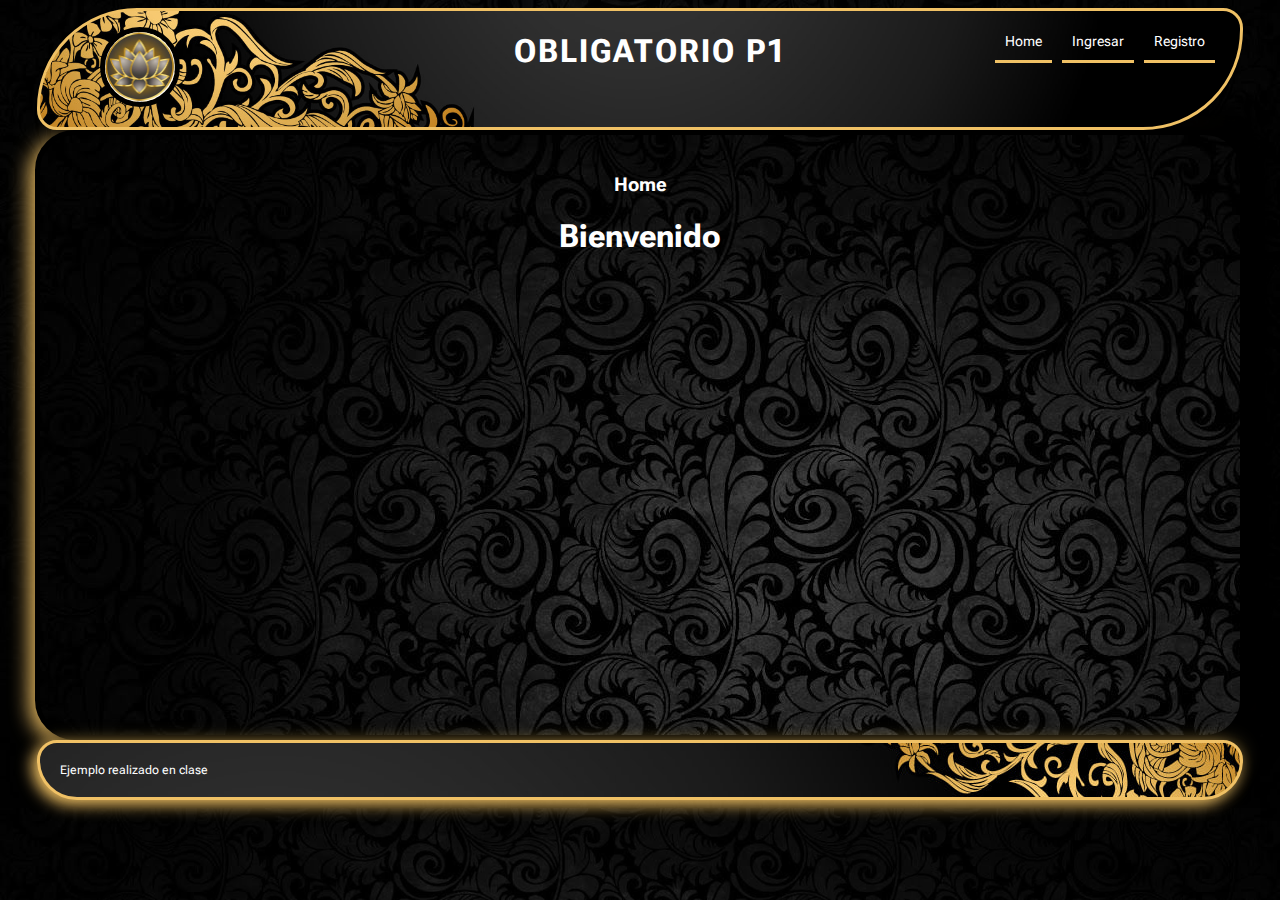
==== indexLeo.html @ 6aafdc89 "Commit-New-indexLeo-HTML-estilosLeo-CSS" ====
<!DOCTYPE html>
<html lang="es">

<head>
  <link rel="icon" href="data:,">
  <meta charset="UTF-8">
  <meta name="viewport" content="width=device-width, initial-scale=1.0">
  <title>Ejercicio integrador</title>
  <link rel="stylesheet" href="css/estilosLeo.css">
</head>

<body>

<!-- ----------------------------- -->
<!-- CABEZAL -->
<!-- ----------------------------- -->
<header id="cabezal">
<!-- LOGO -->
<!-- ------------------------------------------------------- -->
  <figure>
    <img id="logo" src="./img/logo.jpg" alt="logo">
  </figure>
  
  <h1>OBLIGATORIO P1</h1>
<!-- MENU PRINCIPAL -->
<!-- ------------------------------------------------------- -->
  <nav>
    <ul id="navPrincipal">

      <li id="btnMenuHome">
        <a>Home</a>
      </li>

      <li id="btnMenuLogin">
        <a>Ingresar</a>
      </li>
      <li id="btnMenuRegistro">
        <a>Registro</a>
      </li>
      <li id="btnMenuCerrarSesion">
        <a>Salir</a>
      </li>
  </nav>

</header>

<!-- ----------------------------- -->
<!-- CONTENIDO PRINCIPAL -->
<!-- ----------------------------- -->

<main>

  <!-- MENU USUARIOS  -->

<section id="menuUsuarios">
    <!-- PERSONA -->
      <!-- ------------------------------------------------------- -->

  
  <div id="cabezalPersona" >

    <ul id="navSecundarioPersona">
      
      <li id="btnReservasPendientesPersonaMenu">
        <a>Reservas Pendientes</a>
      </li>
      <li id="btnReservasFinalizadasPersonaMenu">
        <a>Reservas Finalizadas</a>
      </li>
      <li id="btnReservarPersonaMenu">
        <a>Reservar</a>
      </li>
      <li id="btnEstadisticasPersonaMenu">
        <a>Estadísticas</a>
      </li>
    </ul>
  </div>

  <!-- LOCAL -->
    <!-- ------------------------------------------------------- -->
  <div id="cabezalLocal" >

    <ul id="navSecundarioLocal">
      
      <li id="btnAdministrarReservasLocalMenu">
        <a>Administrar Reservas</a>
      </li>
      <li id="btnEstadisticasLocalMenu">
        <a>Estadisticas</a>
      </li>
      <li id="btnAdministrarLocalMenu">
        <a>Administrar</a>
      </li>
    </ul>
    
  </div>
  
</section>
<!-- FIN MENU USUARIOS -->
    

<!-- CONTENIDO Y PANTALLAS -->
<section id="contenido">

  <!-- HOME -->
  <!-- ------------------------------------------------------- -->
      <div id="divHome">
        <h3>Home</h3>
        <h1>Bienvenido</h1>
      </div>

  <!-- LOGIN -->
  <!-- ------------------------------------------------------- -->
      <div id="divLogin">
        <h3>Ingreso</h3>
        <label for="txtLoginUsuario">Usuario:</label>
        <input id="txtLoginUsuario" type="text">
        <br><br>
        <label for="txtLoginPassword">Password:</label>
        <input id="txtLoginPassword" type="password">
        <br><br>
        <input type="button" value="Ingresar" id="btnLoginIngresar">
        <br><br>
        <div id="divLoginMensajes"></div>
      </div>

<!-- REGISTRO -->
    <!-- ------------------------------------------------------- -->
      <div id="divRegistro">
        <h3>Registro</h3>
        <label for="txtRegistroUsuario">Usuario:</label>
        <input id="txtRegistroUsuario" type="text">
        <br><br>
        <label for="txtRegistroPassword">Password:</label>
        <input id="txtRegistroPassword" type="password">
        <br><br>
        <input type="button" value="Registrarse" id="btnRegistrarse">
        <br><br>
        <div id="divRegistroMensajes"></div>
      </div>

  <!-- ------------------------------------------------------- --> 
<!-- PANTALLAS PERSONA -->
 <!-- ------------------------------------------------------- -->
 
 
       <!-- Realizar Reserva en Local -->
    <!-- ------------------------------------------------------- -->


    <div id="realizarReserva">
      <label for="localAReservar">Local:</label>
      <select name="localAReservar" id="localAReservar">
          <option selected value="1">Local 1</option>
          <option value="2">Local 2</option>
      </select>
      <br>
      <br>
      <label for="cantidadAReservar">Cupos a reservar:</label>
      <input type="number" id="cantidadAReservar">
  <br>
  <br>
  <input type="button" id="btnRealizarReserva" value="Reservar">
  <hr>
  </div>

    
<!-- ESTADISTICAS -->
  <!-- ------------------------------------------------------- -->

  <div id="infoEstadistica">
    <!-- INFORMACION DE LOCAL -->
  <!-- ------------------------------------------------------- -->
            <div id="infoEstadisticaLocal">
                <h3>Local</h3>
                <p id="pPorcentajeDeOcpacion">Ocupación 20%</p>
    
                <p id="pPromedioDeCalificacion">Calificación del local : 4.9</p>
    
                <h4>Listado de calificaciones por local.</h4>
                <ul id="ulListadoDeCalificaciones">
                    <li>local 1: 4.3</li>
                    <li>local 2: 3.3</li>
                    <li>local 3: 4.0</li>
                    <li>local 4: 4.5</li>
                </ul>
            <h4>Reservas.</h4>
                <p id="pTotalDeReservas">Total de reservas: 52</p>
                <p id="pTotalDeReservasPendientes">Total de pendientes: 22</p>
                <p id="pTotalDeReservasFinalizadas">Total de finalizadas: 30</p>
            </div> 
                
    <!-- INFORMACION PERSONA -->
   <!-- ------------------------------------------------------- --> 
                <div id="infoEstadisticaPersona">
                    <h3>Persona</h3>
                    <h4>Listado de locales con reservas completadas.</h4>
                    <ul id="ulListadoDeReservasCompletadas">
                        <li>local 1  \ 15 reservas hechas \ Reservas taltales del local : 50 \ 7.5  % de resevas hechas por el usuario</li>
                        <li>local 2: \ 2  reservas hechas \ Reservas taltales del local : 33 \ 6.6  % de resevas hechas por el usuario</li>
                        <li>local 4: \ 9  reservas hechas \ Reservas taltales del local : 42 \ 37.8 % de resevas hechas por el usuario</li>
                    </ul>
                <h4>Local con mas reservas hechas.</h4>
    
                <ul id="ulLocalConMasReservas">
                    <li>local 1  \ 15 reservas hechas</li>
                </ul>
                   
    
    
            </div>
    
    
      </div>
              <!-- Reservas Pendientes -->
    <!-- ------------------------------------------------------- -->
<div id="reservasPendientes">
  <ul>
    <li>
      <img  src="https://develotion.com/p1/2022_03/icon.png" alt="logo">
local 1 / 10 cupos  <a href="#">Ver</a>
    </li>
    <li>
      <img  src="https://develotion.com/p1/2022_03/icon.png" alt="logo">
local 2 / 3 cupos  <a href="#">Ver</a>
    </li>
    <li>
      <img  src="https://develotion.com/p1/2022_03/icon.png" alt="logo">
local 3 / 25 cupos  <a href="#">Ver</a>
    </li>
    <li>
      <img  src="https://develotion.com/p1/2022_03/icon.png" alt="logo">
local 4 / 7 cupos  <a href="#">Ver</a>
    </li>

    <li>
      <img  src="https://develotion.com/p1/2022_03/icon.png" alt="logo">
local 4 / 7 cupos  <a href="#">Ver</a>
    </li>
   
  </ul>
</div>


      <!-- calificar RESERVA FINALIZADA -->
  <!-- ------------------------------------------------------- -->
    <div id="reservasFinalizadas">
    
    <br>
    <fieldset>
      <legend>Puntua tu reserva</legend>
      <label>
          <input type="radio" name="numero" value="1"> 1
      </label>
      <label>
          <input type="radio" name="numero" value="2"> 2
      </label>
      <label>
          <input type="radio" name="numero" value="3"> 3
      </label>
      <label>
          <input type="radio" name="numero" value="4"> 4
      </label>
      <label>
          <input type="radio" name="numero" value="5"> 5
      </label>
    <br>
    <br>
      <input type="button" id="btnPuntuar" value="Puntuar">
    </fieldset>
    
    <hr>
    </div>

 <!-- ------------------------------------------------------- --> 
<!-- PANTALLAS LOCAL -->
 <!-- ------------------------------------------------------- -->




    <!-- ADMINISTRAR LOCAL -->
    <!-- ------------------------------------------------------- -->
    <div id="administrarLocal">
      <label for="habilitarDisponibilidad">Habilitar disponibilidad:</label>
      <br>
      <br>
      <select name="habilitarDisponibilidad" id="habilitarDisponibilidad">
          <option selected value="Habilitado">Habilitado</option>
          <option value="Deshabilitado">Deshabilitado</option>
      </select>
      <hr>
      <label for="txtCupoMaximo">Modificar cupo maximo:</label>
      <br>
      <br>
        <input id="txtCupoMaximo" type="number">
  <hr>
  </div>
   
         <!-- CAMBIAR ESTADO DE RESERVA -->
    <!-- ------------------------------------------------------- -->

<div id="adminReserva">
  <label for="buscadorDeReservas">Buscar una Reserva:</label>
  <input type="text" id="buscadorDeReservas" placeholder="Ingrese palabra clave...">
  <input type="button" value="Buscar" id="btnBuscarReservas">
  <br>
  <br>
  <h3>Lista de Reservas Pendientes:</h3>
  <uladmi>
      <li>Reserva Asiento 1 Fila 8
      <div id="reservaPendiente01">
          <label for="estadoReserva01">Estado de la Reserva:</label>
          <select id="estadoReserva01">
              <option selected value="pendiente">Pendiente</option>
              <option value="finalizado">Finalizado</option>
          </select>
      </div>
      </li>
      <li>Reserva Asiento 2 Fila 8
      <div id="reservaPendiente02">
          <label for="estadoReserva02">Estado de la Reserva:</label>
          <select id="estadoReserva02">
              <option selected value="pendiente">Pendiente</option>
              <option value="finalizado">Finalizado</option>
          </select>
      </div>
      </li>
  </ul>
  <button id="btnGuardarCambiosReservas">Guardar Cambios</button>
  <hr>
  </div>
</section>

</main>
<!-- FIN DEL CONTENIDO PRINCIPAL -->


<!-- PIE DE PANTALLA -->
<div id="pie">
  <a href="https://www.ort.edu.uy">Ejemplo realizado en clase</a>
</div><!-- FIN PIE -->





<!-- scripts -->
  <script type="text/javascript" src="js/clases.js"></script>
  <script type="text/javascript" src="js/index.js"></script>
</body>

</html>
---- css/estilosLeo.css ----
@charset "utf-8";
/* CSS Document */

@import url("https://fonts.googleapis.com/css2?family=Roboto+Flex:opsz@8..144&display=swap");


/* FORMATO DE TEXTOS */
/* ------------------------------------------------------------------------- */
header h1 {
  letter-spacing: 2px;
  margin-left: 110px;
  color: white;
}
h1,
h2,
h3,
h5,
h6 {
  font-family: "Roboto Flex", sans-serif;
}

h2 {
  width: 60%;
}

h4 {
  float: right;
  font-weight: 400;
  width: 30%;
  margin-top: 26px;
  text-align: right;
}

/* FORMATOS EN INPUTS */
/* ------------------------------------------------------------------------- */

textarea {
  min-height: 80px;
}

label {
  min-width: 80px;
  text-align: left;
  display: inline-block;
  vertical-align: top;
}

input,
select,
textarea {
  background-color: #303036;
  color: #fffaff;
  border: 1px solid #ccc;
  padding: 5px 10px;
  font-family: "Roboto Flex", sans-serif;
  min-width: 200px;
  border-radius: 5px;
  font-size: 14px;
}


/* BODY Y HTML */
/* ------------------------------------------------------------------------- */

body {
  font-family: "Roboto Flex", sans-serif;
  background-color: black;
  background-image: url("../img/fondoPrincipal.jpg");
  background-size: cover;
}


/* CABEZAL */
/* ------------------------------------------------------------------------- */
header {
  display: flex;
  justify-content: space-between;
  position: relative;
  z-index: 100;

  margin: 0 auto;
  width: 1200px;

  background-color: #d7d1603b;
  background-image: url("../img/fondoHeader.png");
  background-size: 100%;
  background-position: bottom left;
  
  border: solid 3px #f0c165;
  border-radius: 100px 20px 100px 20px;
  
  
}

#logo {
  background-color: #000;
  border: solid 5px #000;
  border-radius: 100%;
  margin: 0 20px;
  width: 70px;
  height: 70px;
}


/* CONTENIDO PRINCIPAL */
/* ------------------------------------------------------------------------- */
main {
  margin: 0 auto;
  width: 1200px;
  height: 600px;
  color: white;
  background-color: black;
  background-image: url("../img/fondoPrincipal.jpg");
  /* border: solid 3px #f0c165; */
  border: solid 5px black;
  
  border-radius: 40px;
  box-shadow: 20px -20px 20px#000, 20px 20px 20px#000, -5px 5px 20px #f0c165;
}

/* MENUS */
/* ------------------------------------------------------------------------- */
#navPrincipal,
#navSecundarioLocal,
#navSecundarioPersona {
  max-width: 600px;
  margin-right: 20px;
  margin-top: 5px;
  
  display: flex;
}

#navSecundarioLocal,
#navSecundarioPersona {
  margin: 0;
  padding: 5px;
  
  background-color: #030303ca;
  background-image: url("../img/fondoHeader.png");
  background-size: cover;

  border-bottom: 2px solid #f0c165;
  border-radius: 40px 0 40px 0;
  box-shadow: 0px 0px 10px #f0c165;
  /* box-shadow: -5px 5px 5px #a28b47, 2px 2px 2px #a28b47; */
}


#navPrincipal li,
#navSecundarioLocal li,
#navSecundarioPersona li {
  font-family: "Roboto Flex", sans-serif;
  list-style-type: none;
  margin: 5px;
  padding: 10px;
  border-bottom: 3px solid #f0c165;
  
}


#navPrincipal a,
#navSecundarioLocal a,
#navSecundarioPersona a {
  color: #fffaff;
  cursor: pointer;
  color: #fff;
  font-size: 14px;
}


#divLogin,
#divRegistro,
#divHome {
  text-align: center;
}
/* CONTENIDO Y PANTALLAS */
/* ------------------------------------------------------------------------- */
#contenido {
  height: 80%;
  padding: 20px;
}

#contenido img {
  max-width: 100%;
  margin-bottom: 1%;
}

/* PANTALLAS PERSONA */
/* ------------------------------------------------------------------------- */
#reservasPendientes {
  width: 100%;
  background-color: rgba(0, 0, 0, 0.467);
  border: solid 4px white;
  overflow: scroll;
  height: 450px;
}

/* PIE DEL WORCKSPACE */
/* ------------------------------------------------------------------------- */
#pie {
  background-color: #000;
  background-image: url("../img/fondoHeader.png");
  border: solid 3px #f0c165;
  background-position: top right;
  border-radius: 20px 20px 40px 40px;
  box-shadow: 5px -5px 15px #a28b472c, 5px 5px 15px #a28b470f,
    -5px 5px 15px #f0c165;

  margin: 0 auto;
  width: 1160px;
  clear: both;
  padding: 20px;
  color: #fff;
  font-size: 12px;
}

#pie a {
  text-decoration: none;
  color: #fff;
}


/* FORMATOS DE TABLAS AUN NO IMPLEMENTADO */
/* ------------------------------------------------------------------------- */
table,
th,
td {
  border-collapse: collapse;
  border: #000 1px solid;
  padding: 5px;
  background-color: #fff;
}

table img,
td > input[type="button"] {
  width: 100px;
  min-width: 50px;
}

th {
  background-color: #303036;
  color: #fff;
  font-weight: normal;
}
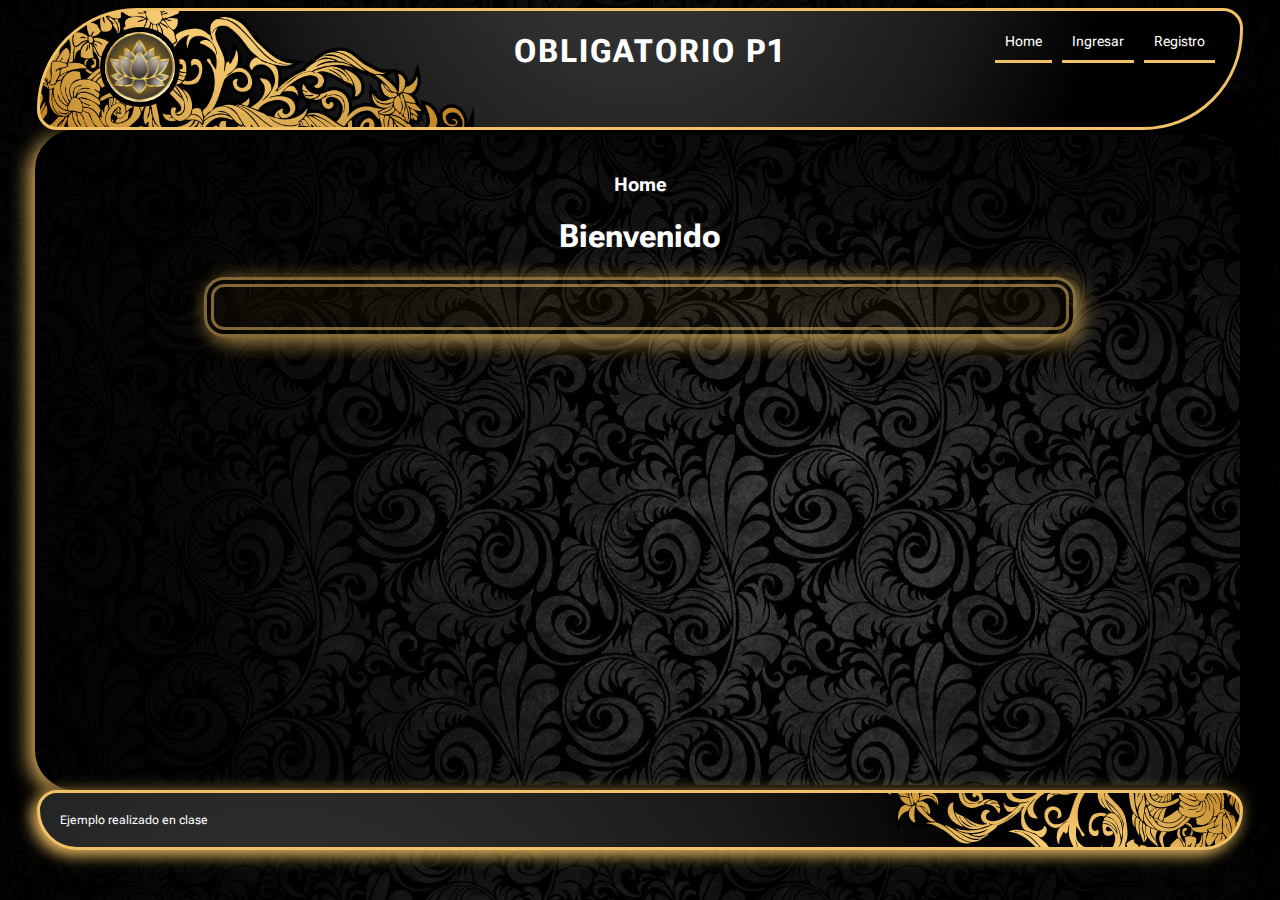
==== commit aae0b3d0: "Commit-varios-desarrollos" ====
--- a/indexLeo.html
+++ b/indexLeo.html
@@ -5,7 +5,7 @@
   <link rel="icon" href="data:,">
   <meta charset="UTF-8">
   <meta name="viewport" content="width=device-width, initial-scale=1.0">
-  <title>Ejercicio integrador</title>
+  <title>OBLIGATORIO P1</title>
   <link rel="stylesheet" href="css/estilosLeo.css">
 </head>
 
@@ -111,7 +111,7 @@
 
   <!-- LOGIN -->
   <!-- ------------------------------------------------------- -->
-      <div id="divLogin">
+      <div id="divLogin" class="fondoBlureado">
         <h3>Ingreso</h3>
         <label for="txtLoginUsuario">Usuario:</label>
         <input id="txtLoginUsuario" type="text">
@@ -126,13 +126,16 @@
 
 <!-- REGISTRO -->
     <!-- ------------------------------------------------------- -->
-      <div id="divRegistro">
+      <div id="divRegistro" class="fondoBlureado">
         <h3>Registro</h3>
         <label for="txtRegistroUsuario">Usuario:</label>
         <input id="txtRegistroUsuario" type="text">
         <br><br>
         <label for="txtRegistroPassword">Password:</label>
         <input id="txtRegistroPassword" type="password">
+        <br><br>
+        <label for="txtRegistroNombre">Nombre:</label>
+        <input id="txtRegistroNombre" type="text">
         <br><br>
         <input type="button" value="Registrarse" id="btnRegistrarse">
         <br><br>
@@ -148,8 +151,24 @@
     <!-- ------------------------------------------------------- -->
 
 
-    <div id="realizarReserva">
-      <label for="localAReservar">Local:</label>
+    <div id="realizarReserva" class="fondoBlureado">
+
+      <table>
+        <thead>
+          <tr>
+            <th>Foto</th>
+            <th>Local</th>
+            <th>Tipo de local</th>
+            <th>Disponibilidad</th>
+            <th>Acciones</th>
+          </tr>
+        </thead>
+        <tbody id="bodyTablaReservar">
+        </tbody>
+      </table>
+
+      
+      <!-- <label for="localAReservar">Local:</label>
       <select name="localAReservar" id="localAReservar">
           <option selected value="1">Local 1</option>
           <option value="2">Local 2</option>
@@ -161,8 +180,12 @@
   <br>
   <br>
   <input type="button" id="btnRealizarReserva" value="Reservar">
-  <hr>
+  <hr> -->
   </div>
+
+  <div id="verDatosLocalAReservar" class="fondoBlureado">
+    
+    </div>
 
     
 <!-- ESTADISTICAS -->
@@ -171,7 +194,7 @@
   <div id="infoEstadistica">
     <!-- INFORMACION DE LOCAL -->
   <!-- ------------------------------------------------------- -->
-            <div id="infoEstadisticaLocal">
+            <div id="infoEstadisticaLocal"  class="fondoBlureado">
                 <h3>Local</h3>
                 <p id="pPorcentajeDeOcpacion">Ocupación 20%</p>
     
@@ -192,7 +215,7 @@
                 
     <!-- INFORMACION PERSONA -->
    <!-- ------------------------------------------------------- --> 
-                <div id="infoEstadisticaPersona">
+                <div id="infoEstadisticaPersona" class="fondoBlureado">
                     <h3>Persona</h3>
                     <h4>Listado de locales con reservas completadas.</h4>
                     <ul id="ulListadoDeReservasCompletadas">
@@ -214,7 +237,23 @@
       </div>
               <!-- Reservas Pendientes -->
     <!-- ------------------------------------------------------- -->
-<div id="reservasPendientes">
+<div id="reservasPendientes" class="fondoBlureado">
+
+  <table>
+    <thead>
+      <tr>
+        <th>Foto</th>
+        <th>Local</th>
+        <th>Cupos</th>
+        <th>Acciones</th>
+      </tr>
+    </thead>
+    <tbody id="bodyTablaReservasPendientes">
+    </tbody>
+  </table>
+
+
+<!--   
   <ul>
     <li>
       <img  src="https://develotion.com/p1/2022_03/icon.png" alt="logo">
@@ -239,37 +278,55 @@
     </li>
    
   </ul>
+</div> -->
+
+
 </div>
-
 
       <!-- calificar RESERVA FINALIZADA -->
   <!-- ------------------------------------------------------- -->
-    <div id="reservasFinalizadas">
+    <div id="reservasFinalizadas" >
     
     <br>
-    <fieldset>
+    <table>
+      <thead>
+        <tr>
+          <th>Foto</th>
+          <th>Local</th>
+          <th>Cupos</th>
+          <th>Puntuacion</th>
+          <th>Acciones</th>
+          
+        </tr>
+      </thead>
+      <tbody id="bodyTablaPuntuarReservasFinalizadas">
+      </tbody>
+    </table>
+
+
+    <!-- <fieldset>
       <legend>Puntua tu reserva</legend>
       <label>
-          <input type="radio" name="numero" value="1"> 1
+          1<input type="radio" name="numero" value="1">
       </label>
       <label>
-          <input type="radio" name="numero" value="2"> 2
+          2<input type="radio" name="numero" value="2">
       </label>
       <label>
-          <input type="radio" name="numero" value="3"> 3
+          3<input type="radio" name="numero" value="3">
       </label>
       <label>
-          <input type="radio" name="numero" value="4"> 4
+          4<input type="radio" name="numero" value="4">
       </label>
       <label>
-          <input type="radio" name="numero" value="5"> 5
+          5<input type="radio" name="numero" value="5">
       </label>
     <br>
     <br>
       <input type="button" id="btnPuntuar" value="Puntuar">
-    </fieldset>
-    
-    <hr>
+    </fieldset> -->
+    
+
     </div>
 
  <!-- ------------------------------------------------------- --> 
@@ -280,28 +337,58 @@
 
 
     <!-- ADMINISTRAR LOCAL -->
-    <!-- ------------------------------------------------------- -->
-    <div id="administrarLocal">
-      <label for="habilitarDisponibilidad">Habilitar disponibilidad:</label>
-      <br>
-      <br>
-      <select name="habilitarDisponibilidad" id="habilitarDisponibilidad">
-          <option selected value="Habilitado">Habilitado</option>
-          <option value="Deshabilitado">Deshabilitado</option>
-      </select>
-      <hr>
-      <label for="txtCupoMaximo">Modificar cupo maximo:</label>
-      <br>
-      <br>
-        <input id="txtCupoMaximo" type="number">
-  <hr>
-  </div>
+     <!-- ------------------------------------------------------- -->
+    
+        <div id="administrarLocal" class="fondoBlureado">
+          <hr>
+          <label for="habilitarDisponibilidad">Habilitar disponibilidad:</label>
+          <br>
+          <br>
+          <select name="habilitarDisponibilidad" id="habilitarDisponibilidad">
+              <!-- <option selected value="Habilitado">Habilitado</option>
+              <option value="Deshabilitado">Deshabilitado</option> -->
+          </select>
+
+          <p id="pMensajeHabilitarLocal"></p>
+
+          <hr>
+          <label for="txtCupoMaximo">Modificar cupo maximo:</label>
+          <br>
+          <br>
+            <input id="txtCupoMaximo" type="number">
+            <input type="button" value="Modificar" id="btnModificarCupoMaximo">
+            <p id="pMensajeModificarCupoMaximo"></p>
+            <hr>
+      </div>
+    
    
          <!-- CAMBIAR ESTADO DE RESERVA -->
     <!-- ------------------------------------------------------- -->
 
-<div id="adminReserva">
-  <label for="buscadorDeReservas">Buscar una Reserva:</label>
+<div id="adminReserva" class="fondoBlureado">
+
+  <div id="buscadorReservasPendientesLocal">
+    <label for="buscadorDeReservas">Buscar una Reserva:</label>
+    <input type="text" id="buscadorDeReservas" placeholder=" Nombre Cliente...">
+    <input type="button" value="Buscar" id="btnBuscarReservasEnLocal">
+    <br>
+    <br>
+  </div>
+  
+  
+  <table>
+    <thead>
+      <tr>
+        <th>Nombre</th>
+        <th>Cupos</th>
+        <th>Acciones</th>
+      </tr>
+    </thead>
+    <tbody id="bodyTablaReservasPendientesLocal">
+    </tbody>
+  </table>
+
+  <!-- <label for="buscadorDeReservas">Buscar una Reserva:</label>
   <input type="text" id="buscadorDeReservas" placeholder="Ingrese palabra clave...">
   <input type="button" value="Buscar" id="btnBuscarReservas">
   <br>
@@ -328,7 +415,7 @@
       </li>
   </ul>
   <button id="btnGuardarCambiosReservas">Guardar Cambios</button>
-  <hr>
+  <hr> -->
   </div>
 </section>
 
@@ -348,6 +435,7 @@
 <!-- scripts -->
   <script type="text/javascript" src="js/clases.js"></script>
   <script type="text/javascript" src="js/index.js"></script>
+ 
 </body>
 
 </html>--- a/css/estilosLeo.css
+++ b/css/estilosLeo.css
@@ -24,7 +24,7 @@
 }
 
 h4 {
-  float: right;
+  /* float: right; */
   font-weight: 400;
   width: 30%;
   margin-top: 26px;
@@ -39,7 +39,7 @@
 }
 
 label {
-  min-width: 80px;
+  min-width: 30px;
   text-align: left;
   display: inline-block;
   vertical-align: top;
@@ -53,7 +53,7 @@
   border: 1px solid #ccc;
   padding: 5px 10px;
   font-family: "Roboto Flex", sans-serif;
-  min-width: 200px;
+  /* min-width: 200px; */
   border-radius: 5px;
   font-size: 14px;
 }
@@ -79,7 +79,7 @@
   z-index: 100;
 
   margin: 0 auto;
-  width: 1200px;
+  max-width: 1200px;
 
   background-color: #d7d1603b;
   background-image: url("../img/fondoHeader.png");
@@ -104,10 +104,13 @@
 
 /* CONTENIDO PRINCIPAL */
 /* ------------------------------------------------------------------------- */
+html,body{
+  height: 85%;
+}
 main {
   margin: 0 auto;
-  width: 1200px;
-  height: 600px;
+  max-width: 1200px;
+  height: 100%;
   color: white;
   background-color: black;
   background-image: url("../img/fondoPrincipal.jpg");
@@ -173,6 +176,23 @@
 #divHome {
   text-align: center;
 }
+
+#divLogin,
+#divRegistro
+{
+display: flex;
+flex-wrap: nowrap;
+}
+
+#divLogin label,
+#divRegistro label
+{
+  margin-top: 5px;
+  width: 100px;
+  display: inline-block;
+}
+
+
 /* CONTENIDO Y PANTALLAS */
 /* ------------------------------------------------------------------------- */
 #contenido {
@@ -187,13 +207,135 @@
 
 /* PANTALLAS PERSONA */
 /* ------------------------------------------------------------------------- */
-#reservasPendientes {
-  width: 100%;
+ #reservasPendientes {
+  width: 90%;
   background-color: rgba(0, 0, 0, 0.467);
-  border: solid 4px white;
+  border: solid 4px #f0c165;
   overflow: scroll;
-  height: 450px;
-}
+  height: 95%;
+}
+/* Reservar */
+/* ------------------------------------------------------------------------- */
+#realizarReserva label{
+width: 200px;
+}
+
+#realizarReserva input{
+  width: 200px;
+  }
+
+  #localAReservar{
+   
+    width: 220px;
+    }
+
+
+/* Reservas finalizadas */
+/* ------------------------------------------------------------------------- */
+    #reservasFinalizadas{
+      margin: 0 auto;
+      width: 50%;
+    }
+
+    /* #reservasFinalizadas label{
+     
+          }
+    #reservasFinalizadas label input{
+   width: 10px;
+      position: absolute;
+                } */
+  #reservasFinalizadas table td fieldset{
+    display: flex;
+  
+   /* width: 400px; */
+  }
+
+  #reservasFinalizadas table td fieldset label{
+    position: relative;
+    width: 5px;
+  
+   /* width: 400px; */
+  }
+  #reservasFinalizadas table td fieldset label input{
+    width: 10px;
+    position: absolute;
+  
+   /* width: 400px; */
+  }
+
+  
+/* PANTALLAS LOCAL */
+/* ------------------------------------------------------------------------- */
+
+/* administrar reservas */
+/* ------------------------------------------------------------------------- */
+#buscadorReservasPendientesLocal{
+ margin-top: 40px;
+ margin-bottom: 20px;
+  text-align: center;
+}
+
+#buscadorReservasPendientesLocal label{
+padding-top: 5px;
+margin-right: 20px;
+}
+
+#buscadorReservasPendientesLocal input{
+  
+  margin-right: 20px;
+  }
+  /* ------------------------------------------------------------------------- */
+
+  /* administrar local */
+  /* ------------------------------------------------------------------------- */
+  .fondoBlureado{
+    margin: 0 auto;
+    padding: 20px;
+    text-align: center;
+    width: 70%;
+    position: relative;
+    border: double 10px #f0c26585;
+    border-radius: 20px;
+    box-shadow: 5px 5px 20px #f0c265bb;
+    z-index: 0;
+
+  }
+
+  .fondoBlureado::after{
+   
+    top: 0;
+    left: 0;
+    content: ' ';
+    position: absolute;
+    background-color: #ffaf0e13;
+    width: 100%;
+    height: 100%;
+    filter: blur(20px);
+    z-index: -1;
+  }
+
+  hr{
+    margin: 30px;
+    border: solid 1px #f0c165;
+    background-color: #f0c165;
+    box-shadow: 20px -20px 20px#000, 20px 20px 20px#000, -5px 5px 20px #f0c165;
+
+    
+  }
+
+  #pMensajeHabilitarLocal,#pMensajeModificarCupoMaximo{
+  height: 20px;
+}
+
+#txtCupoMaximo{
+  width: 80px;
+}
+
+
+
+
+/* Registro */
+/* ------------------------------------------------------------------------- */
 
 /* PIE DEL WORCKSPACE */
 /* ------------------------------------------------------------------------- */
@@ -207,7 +349,7 @@
     -5px 5px 15px #f0c165;
 
   margin: 0 auto;
-  width: 1160px;
+  max-width: 1160px;
   clear: both;
   padding: 20px;
   color: #fff;
@@ -222,13 +364,24 @@
 
 /* FORMATOS DE TABLAS AUN NO IMPLEMENTADO */
 /* ------------------------------------------------------------------------- */
+
 table,
 th,
 td {
+  
+  text-align: center;
+  color: #000;
   border-collapse: collapse;
-  border: #000 1px solid;
+  border: #f0c165 1px solid;
   padding: 5px;
-  background-color: #fff;
+  background-color: #f0c26555;
+}
+table{
+  margin: 0 auto;
+  width: 600px;
+  
+  box-shadow: 5px -5px 15px #a28b472c, 5px 5px 15px #a28b470f,
+  -5px 5px 15px #f0c165;
 }
 
 table img,
@@ -236,10 +389,43 @@
   width: 100px;
   min-width: 50px;
 }
-
+#imgAReservar{
+  width: 300px;
+}
 th {
-  background-color: #303036;
-  color: #fff;
+  width: 200px;
+  background-color: #2d2d2d;
+  color: white;
   font-weight: normal;
 }
 
+/* MEDIA QUERYS */
+/* --------------------------------------------------- */
+@media (max-width: 800px) {
+
+main{
+  height: 100%;
+}
+ header{
+  justify-content: center;
+ }
+  header figure{
+    display: none;
+  }
+
+  header h1{
+    display: none;
+  }
+
+  #cabezalPersona ul{
+width: 100%;
+  }
+#cabezalPersona ul li a{
+ 
+  width: 50%;
+}
+
+  .fondoBlureado{
+    width: 80%;
+  }
+}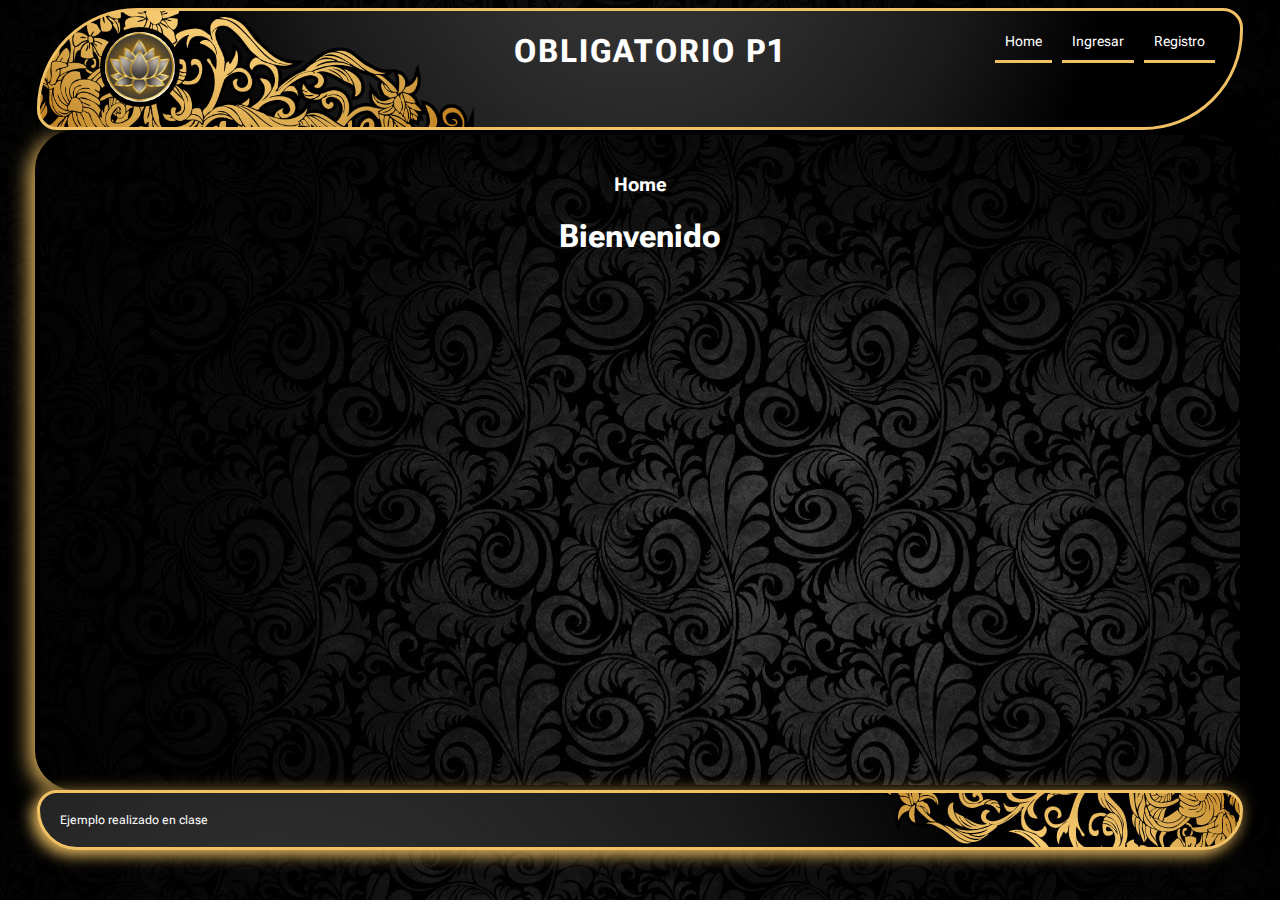
==== commit d4e046ac: "funciones estadisticas local modificadas" ====
--- a/indexLeo.html
+++ b/indexLeo.html
@@ -208,9 +208,7 @@
                     <li>local 4: 4.5</li>
                 </ul>
             <h4>Reservas.</h4>
-                <p id="pTotalDeReservas">Total de reservas: 52</p>
-                <p id="pTotalDeReservasPendientes">Total de pendientes: 22</p>
-                <p id="pTotalDeReservasFinalizadas">Total de finalizadas: 30</p>
+            <div id="divTotalesDeReservas"></div>                
             </div> 
                 
     <!-- INFORMACION PERSONA -->
